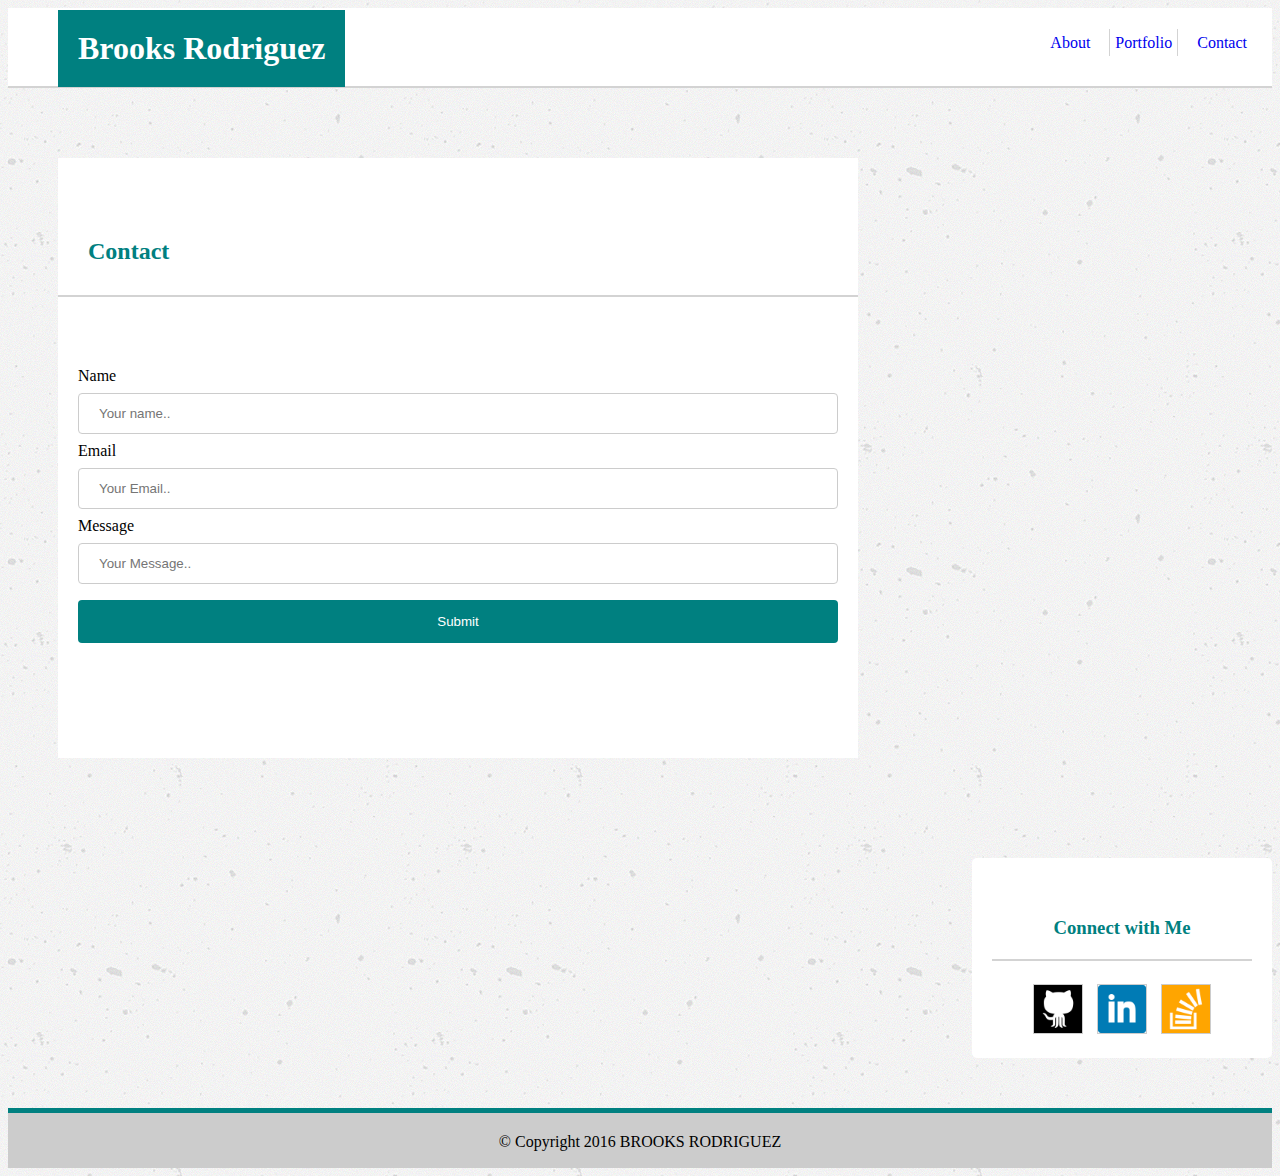
==== contact.html @ 23eb574b "update" ====
<!-- HOMEWORK1 Portfolio, Contact, Index "Contact" -->
<!DOCTYPE html>
<html lang="en-us">
<head>
<meta charset="utf-8">
	<title>Contact</title>
	<link rel="stylesheet" type="text/css" href="./assets/css/style.css">
</head>
<body>
	<header>
		<h1>Brooks Rodriguez</h1>
		<ul>
			<li class="tabs"><a href="index.html">About</a></li>
			<li class="tabs" id="port"><a href="portfolio.html">Portfolio</a></li>
			<li class="tabs"><a href="default.asp">Contact</a></li>
		</ul>
	
	</header>

	<section id="form">
		<h2>Contact</h2>
		<div>
  			<form action="/action_page.php">
    		<label for="fullname">Name</label>
    		<input type="text" id="flname" name="fullname" placeholder="Your name..">

    		<label for="Email">Email</label>
    		<input type="text" id="Email" name="Email" placeholder="Your Email..">

    		<label for="Message">Message</label>
    		<input type="text" id="Message" name="Message" placeholder="Your Message..">
  
    		<input type="submit" value="Submit">
  			</form>
		</div>
	</section>

	<div id="connect">
		<h3>Connect with Me</h3>
			<a href="https://github.com/branns">
			<img class="icon" src="./assets/images/github.png" alt="github"></a>
			<a href="https://www.linkedin.com/in/brooks-rodriguez-roman-95336a103"><img class="icon" src="./assets/images/linkedin.png" alt="linkedin"></a>
			<a href="https://stackexchange.com/users/11298490/ann-severson"><img class="icon" src="./assets/images/stackoverflow.png" alt="stackoverflow"></a>
	</div>

<footer>
	&copy; Copyright 2016 BROOKS RODRIGUEZ
</footer>

</body>
</html>
---- assets/css/style.css ----
* {
	box-sizing: border-box;
	
}

body {
	background-image: url(../images/concrete-texture.png);
    background-color: #cccccc;
}

header {
	background: white;
	font-family: 'Georgia', Times, Times New Roman, serif;`
	padding: 20px;
  	margin-bottom:20px;
  	border-bottom: 2px solid lightgray;
  	height: 80px;
}

h1 {
	float: left;
	margin: 2px 0px 0px 50px;
	padding: 20px;
	background-color: teal;
	color: white;
}

h2 {
	margin: 50px 0px 50px 0px;
	padding: 30px;
	color: teal;
	clear: both;
	border-bottom: 2px solid lightgray;
}

h3 {
	color: teal;
	text-align: center;
	border-bottom: 2px solid lightgray;
	padding: 20px;
}

ul {
    list-style-type: none;
    padding: 10px;
    float: right;
    text-align: center;
}

a:link {
    text-decoration: none;
}

li {
	color: gray;
	display: inline;
	text-decoration: none;
	margin: 15px 15px 15px 15px;
}

li a:hover:not(.active) {
    background-color: teal;
}

li a.active {
    color: darkgray;
    background-color: none;
}

.icon {
	margin: 5px;
    border: 1px solid #ccc;
    float: center;
    width: 50px;
    height: 50px;
}

.mypic {
	float: left;
	padding-left: 20px;
}

#port {
	margin: 15px 0px 15px 0px;
	padding: 5px;
	border-left: 1px solid lightgray;
	border-right: 1px solid lightgray;
}

#connect {
	text-align: center;
	background-color: white;
	height: 200px;
	width: 300px;
	margin: 50px 0px 50px 100px;
	float: right;
}

#aboutme {
	background-color: white;
	height: 500px;
	width: 800px;
	margin: 50px 50px 50px 50px;
	padding: 15px;
	float: left;
	overflow: scroll;
}

#mypic {
	float: left;
	padding: 10px;
}

#portfolio {
	float: left;
	background-color: white;
	height: 900px;
	width: 800px;
	margin: 50px 50px 50px 50px;
	padding: 50px;
	overflow: scroll;
}

#form {
	background-color: white;
	float: left;
	margin: 50px 50px 50px 50px;
	height: 600px;
	width: 800px;
}

.pimage {
	float: left;
	border: 3px solid black;
}

.desc {
	float: bottom;
	line-height: 20px;
	text-align: center;
	height: 30px;
	width: 100%;
	background-color: teal;
}

input[type=text] {
    width: 100%;
    padding: 12px 20px;
    margin: 8px 0;
    display: inline-block;
    border: 1px solid #ccc;
    border-radius: 4px;
    box-sizing: border-box;
}

input[type=submit] {
    width: 100%;
    background-color: teal;
    color: white;
    padding: 14px 20px;
    margin: 8px 0;
    border: none;
    border-radius: 4px;
    cursor: pointer;
}

input[type=submit]:hover {
    background-color: #45a049;
}

div {
    border-radius: 5px;
    background-color: white;
    padding: 20px;
}

footer {
	clear: both;
	padding: 20px;
  	background: #ccc;
  	text-align: center;
  	height: 60px;
  	border-top: 5px solid teal;
}
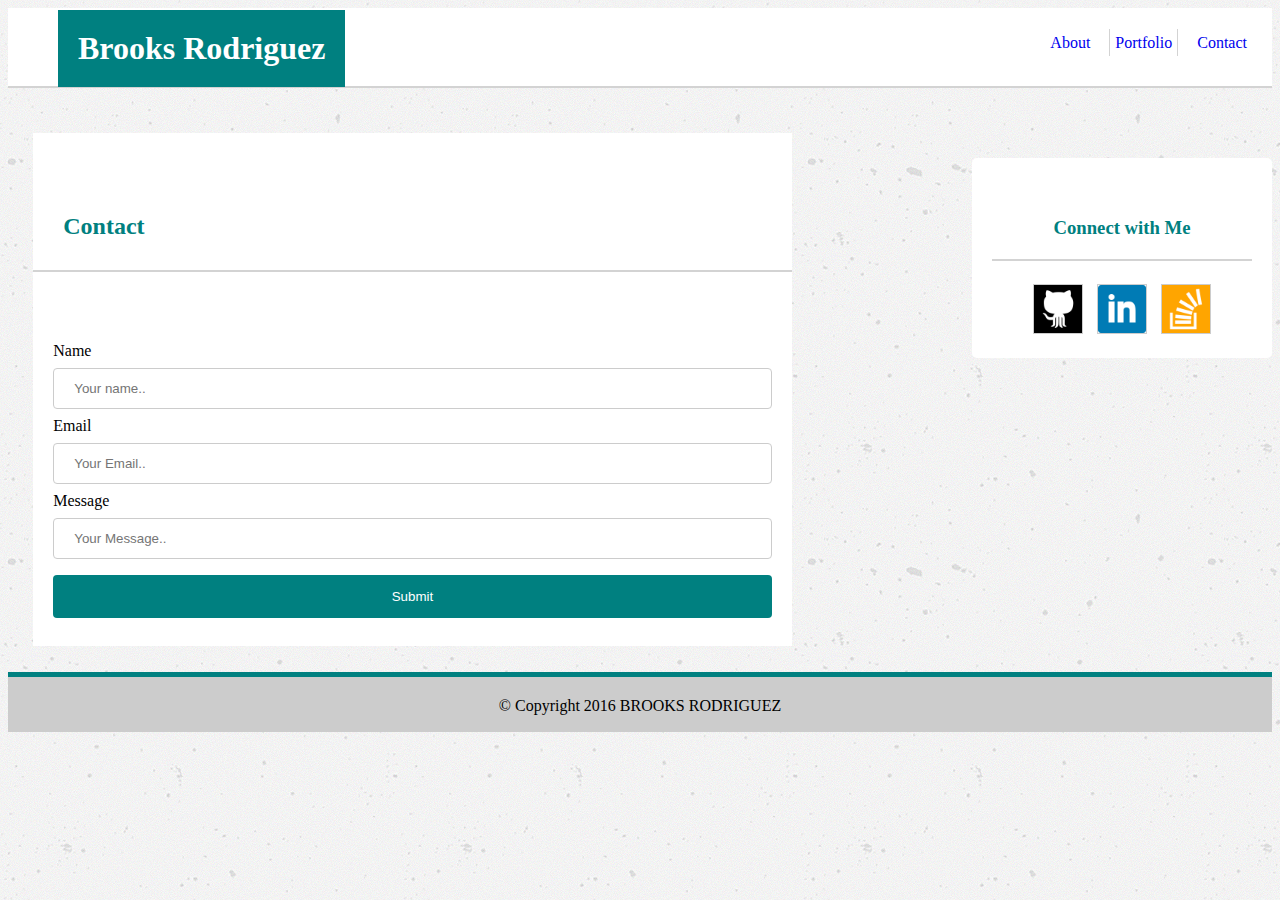
==== commit 51de0600: "update" ====
--- a/contact.html
+++ b/contact.html
@@ -2,6 +2,7 @@
 <!DOCTYPE html>
 <html lang="en-us">
 <head>
+<meta name="viewport" content="width=device-width, initial-scale=1.0">
 <meta charset="utf-8">
 	<title>Contact</title>
 	<link rel="stylesheet" type="text/css" href="./assets/css/style.css">
@@ -16,7 +17,7 @@
 		</ul>
 	
 	</header>
-
+	
 	<section id="form">
 		<h2>Contact</h2>
 		<div>
@@ -32,8 +33,9 @@
   
     		<input type="submit" value="Submit">
   			</form>
-		</div>
+  		
 	</section>
+	</div>
 
 	<div id="connect">
 		<h3>Connect with Me</h3>
--- a/assets/css/style.css
+++ b/assets/css/style.css
@@ -98,40 +98,40 @@
 
 #aboutme {
 	background-color: white;
-	height: 500px;
-	width: 800px;
-	margin: 50px 50px 50px 50px;
-	padding: 15px;
+	height: 50%;
+	width: 60%;
+	margin: 2% 2% 2% 2%;
+	padding: 2%;
 	float: left;
 	overflow: scroll;
 }
 
 #mypic {
 	float: left;
-	padding: 10px;
+	padding: 1%;
 }
 
 #portfolio {
 	float: left;
 	background-color: white;
-	height: 900px;
-	width: 800px;
-	margin: 50px 50px 50px 50px;
-	padding: 50px;
+	height: 50%;
+	width: 60%;
+	margin: 2% 2% 2% 2%;
+	padding: 2%;
 	overflow: scroll;
 }
 
 #form {
 	background-color: white;
 	float: left;
-	margin: 50px 50px 50px 50px;
-	height: 600px;
-	width: 800px;
+	margin: 2% 2% 2% 2%;
+	height: 50%;
+	width: 60%;
 }
 
 .pimage {
 	float: left;
-	border: 3px solid black;
+	border: .5% solid black;
 }
 
 .desc {
@@ -181,4 +181,53 @@
   	text-align: center;
   	height: 60px;
   	border-top: 5px solid teal;
-}+}
+
+@media screen and (max-width: 980px) {
+	#aboutme, #form, #portfolio {
+		width: 55%;
+		padding: 20px;
+	}
+	#connect {
+		width: 30%;
+	}
+}
+@media screen and (max-width: 768px) {
+	body {
+		background-color: #333;
+	}
+	#aboutme, #form, #portfolio {
+		width: 98%;
+		padding: 20px;
+		margin: 1% 1% 1% 1%;
+	}
+	#connect {
+		width: 100%;
+	}
+}
+@media screen and (max-width: 640px) {
+	body {
+		background-color: #333;
+	}
+	header {
+		position: static;
+	}
+	h1 {
+		width: 100%;
+		margin: 0%;
+		align-content: center;
+		text-align: center;
+	}
+	ul {
+		width: 100%;
+		background-color: white;
+		margin: 0%;
+	}
+	#aboutme, #form, #portfolio {
+		width: 98%;
+		padding: 40px;
+	}
+	#connect {
+		width: 100%;
+	}
+}
